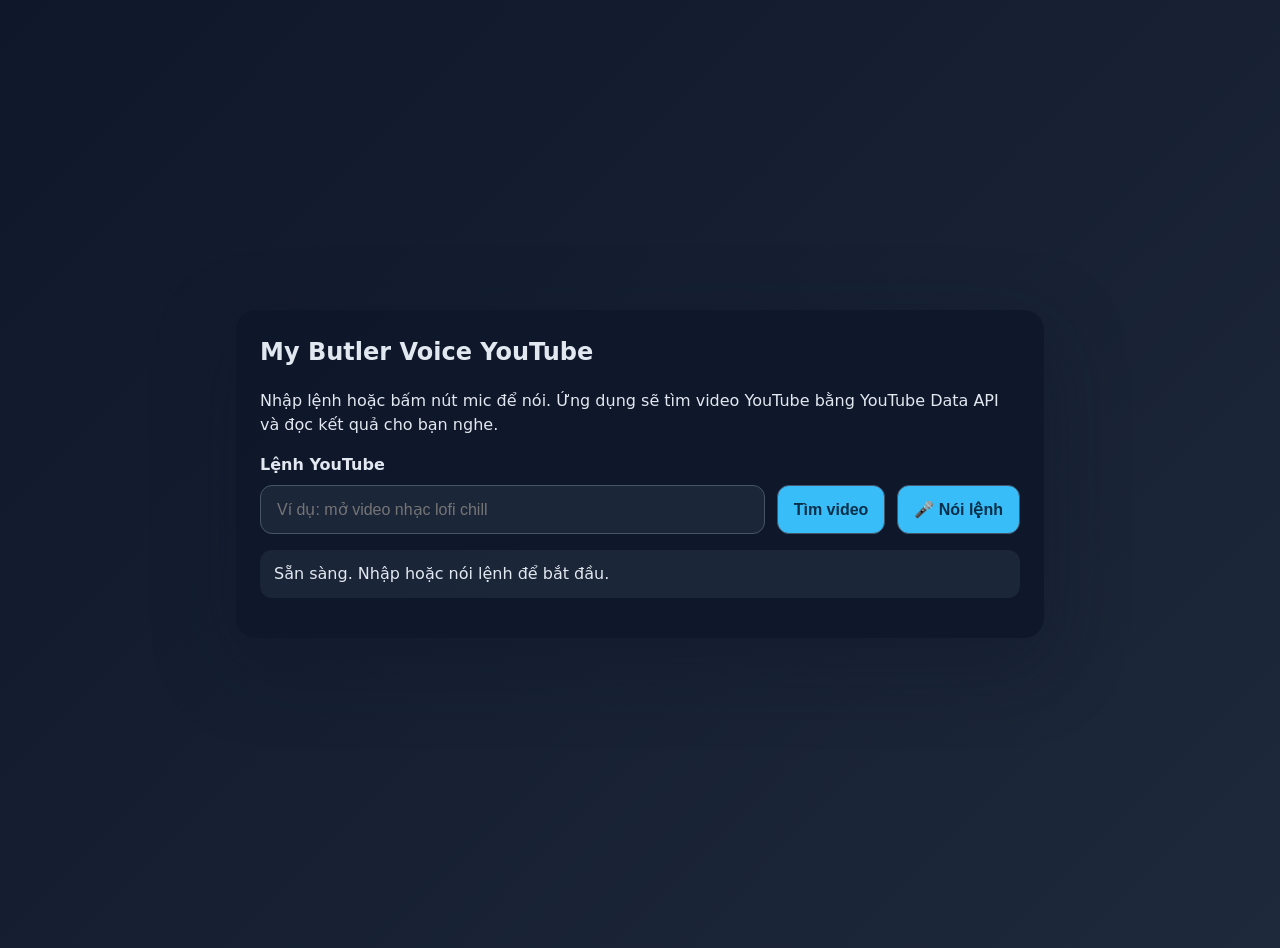
==== index.html @ bf11590c "Configure provided YouTube API key" ====
<!DOCTYPE html>
<html lang="vi">
  <head>
    <meta charset="UTF-8" />
    <meta name="viewport" content="width=device-width, initial-scale=1.0" />
    <title>My Butler Voice YouTube</title>
    <link rel="stylesheet" href="styles.css" />
  </head>
  <body>
    <main class="app">
      <section class="card">
        <h1>My Butler Voice YouTube</h1>
        <p class="intro">
          Nhập lệnh hoặc bấm nút mic để nói. Ứng dụng sẽ tìm video YouTube bằng
          YouTube Data API và đọc kết quả cho bạn nghe.
        </p>

        <label for="queryInput">Lệnh YouTube</label>
        <div class="controls">
          <input
            id="queryInput"
            type="text"
            placeholder="Ví dụ: mở video nhạc lofi chill"
            autocomplete="off"
          />
          <button id="searchButton" type="button">Tìm video</button>
          <button id="listenButton" type="button">🎤 Nói lệnh</button>
        </div>

        <p id="status" class="status" aria-live="polite">
          Sẵn sàng. Nhập hoặc nói lệnh để bắt đầu.
        </p>

        <div id="result" class="result" hidden>
          <h2>Kết quả gần nhất</h2>
          <p><strong>Tiêu đề:</strong> <span id="videoTitle"></span></p>
          <p><strong>Kênh:</strong> <span id="videoChannel"></span></p>
          <p><strong>Link:</strong> <a id="videoLink" href="#" target="_blank" rel="noreferrer">Mở video</a></p>
        </div>
      </section>
    </main>

    <script src="app.js" defer></script>
  </body>
</html>
---- styles.css ----
:root {
  color-scheme: light dark;
  font-family: Inter, system-ui, -apple-system, BlinkMacSystemFont, "Segoe UI", sans-serif;
  line-height: 1.5;
}

body {
  margin: 0;
  min-height: 100vh;
  background: linear-gradient(135deg, #0f172a, #1e293b);
  color: #e2e8f0;
}

.app {
  display: grid;
  place-items: center;
  min-height: 100vh;
  padding: 24px;
}

.card {
  width: min(760px, 100%);
  padding: 24px;
  border-radius: 20px;
  background: rgba(15, 23, 42, 0.92);
  box-shadow: 0 24px 80px rgba(15, 23, 42, 0.45);
}

h1,
h2 {
  margin-top: 0;
}

.intro,
.status,
.result p {
  font-size: 1rem;
}

label {
  display: block;
  margin-bottom: 8px;
  font-weight: 700;
}

.controls {
  display: grid;
  gap: 12px;
}

input,
button {
  border-radius: 12px;
  border: 1px solid #475569;
  padding: 14px 16px;
  font-size: 1rem;
}

input {
  background: rgba(30, 41, 59, 0.9);
  color: inherit;
}

button {
  cursor: pointer;
  background: #38bdf8;
  color: #082f49;
  font-weight: 700;
}

button:hover {
  background: #7dd3fc;
}

.status {
  margin-top: 16px;
  padding: 12px 14px;
  border-radius: 12px;
  background: rgba(30, 41, 59, 0.85);
}

.result {
  margin-top: 20px;
  padding: 16px;
  border-radius: 16px;
  background: rgba(30, 41, 59, 0.85);
}

@media (min-width: 640px) {
  .controls {
    grid-template-columns: 1fr auto auto;
  }
}
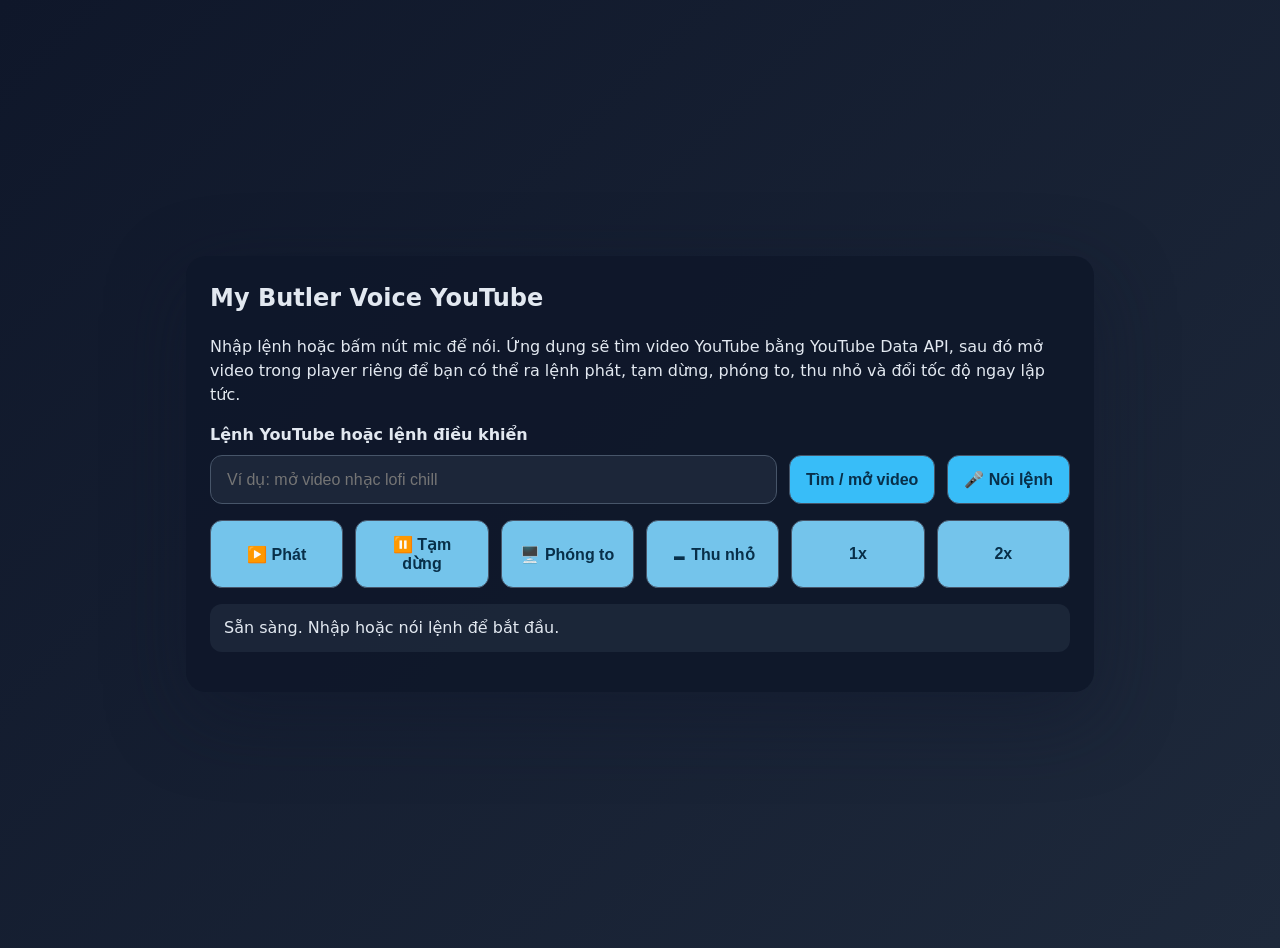
==== commit 10031caa: "Add direct controls for active YouTube player" ====
--- a/index.html
+++ b/index.html
@@ -12,10 +12,11 @@
         <h1>My Butler Voice YouTube</h1>
         <p class="intro">
           Nhập lệnh hoặc bấm nút mic để nói. Ứng dụng sẽ tìm video YouTube bằng
-          YouTube Data API và đọc kết quả cho bạn nghe.
+          YouTube Data API, sau đó mở video trong player riêng để bạn có thể ra
+          lệnh phát, tạm dừng, phóng to, thu nhỏ và đổi tốc độ ngay lập tức.
         </p>
 
-        <label for="queryInput">Lệnh YouTube</label>
+        <label for="queryInput">Lệnh YouTube hoặc lệnh điều khiển</label>
         <div class="controls">
           <input
             id="queryInput"
@@ -23,8 +24,17 @@
             placeholder="Ví dụ: mở video nhạc lofi chill"
             autocomplete="off"
           />
-          <button id="searchButton" type="button">Tìm video</button>
+          <button id="searchButton" type="button">Tìm / mở video</button>
           <button id="listenButton" type="button">🎤 Nói lệnh</button>
+        </div>
+
+        <div class="quick-controls" aria-label="Điều khiển nhanh">
+          <button class="control-button" data-action="play" type="button">▶️ Phát</button>
+          <button class="control-button" data-action="pause" type="button">⏸️ Tạm dừng</button>
+          <button class="control-button" data-action="fullscreen" type="button">🖥️ Phóng to</button>
+          <button class="control-button" data-action="shrink" type="button">🗕 Thu nhỏ</button>
+          <button class="control-button" data-action="speed-1" type="button">1x</button>
+          <button class="control-button" data-action="speed-2" type="button">2x</button>
         </div>
 
         <p id="status" class="status" aria-live="polite">
@@ -35,7 +45,11 @@
           <h2>Kết quả gần nhất</h2>
           <p><strong>Tiêu đề:</strong> <span id="videoTitle"></span></p>
           <p><strong>Kênh:</strong> <span id="videoChannel"></span></p>
-          <p><strong>Link:</strong> <a id="videoLink" href="#" target="_blank" rel="noreferrer">Mở video</a></p>
+          <p>
+            <strong>Link:</strong>
+            <a id="videoLink" href="#" target="_blank" rel="noreferrer">Mở video</a>
+          </p>
+          <p><strong>Player:</strong> <span id="playerState">Chưa mở player</span></p>
         </div>
       </section>
     </main>
--- a/styles.css
+++ b/styles.css
@@ -19,7 +19,7 @@
 }
 
 .card {
-  width: min(760px, 100%);
+  width: min(860px, 100%);
   padding: 24px;
   border-radius: 20px;
   background: rgba(15, 23, 42, 0.92);
@@ -43,9 +43,15 @@
   font-weight: 700;
 }
 
-.controls {
+.controls,
+.quick-controls {
   display: grid;
   gap: 12px;
+}
+
+.quick-controls {
+  margin-top: 16px;
+  grid-template-columns: repeat(auto-fit, minmax(120px, 1fr));
 }
 
 input,
@@ -72,6 +78,10 @@
   background: #7dd3fc;
 }
 
+.control-button {
+  background: rgba(125, 211, 252, 0.92);
+}
+
 .status {
   margin-top: 16px;
   padding: 12px 14px;
